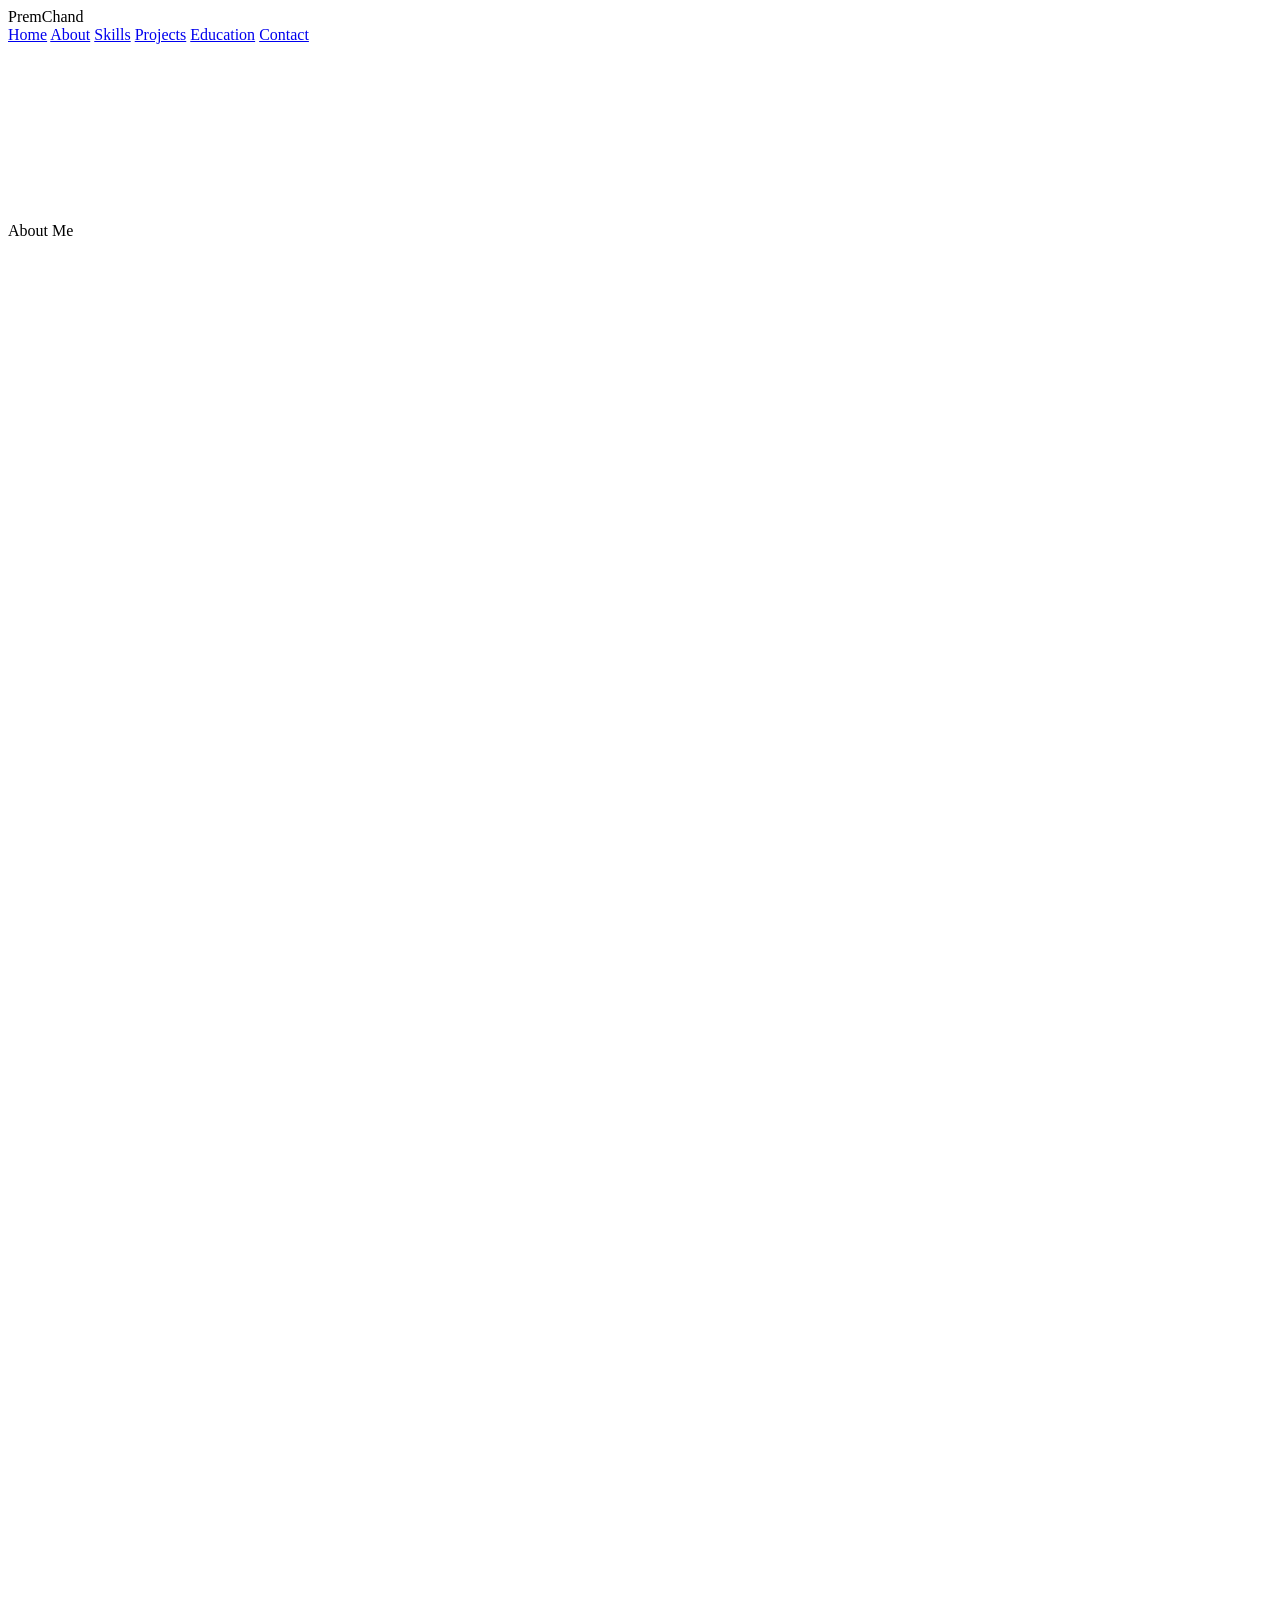
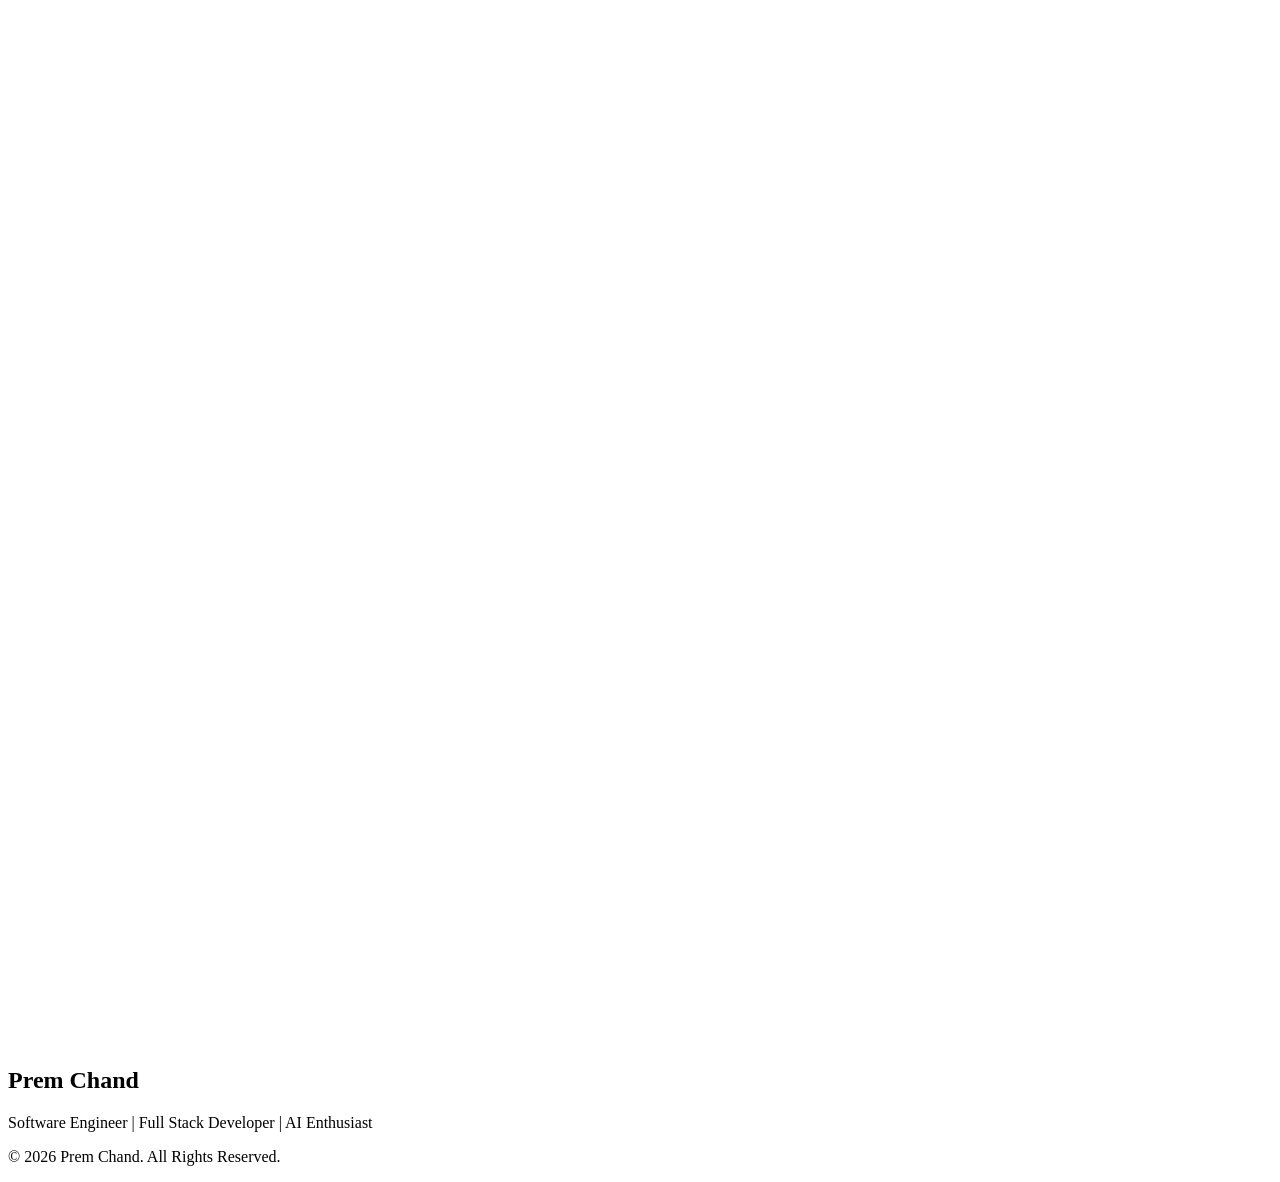
==== index.html @ 2e938552 "Rename Index.html to index.html" ====
<!DOCTYPE html>
<html lang="en">

<head>
    <meta charset="UTF-8">
    <meta name="viewport" content="width=device-width, initial-scale=1.0">
    <title>Prem Chand | Software Engineer</title>
    <meta name="description"
content="Prem Chand - Software Engineer specializing in Full Stack Development, AI & Machine Learning.">

<meta name="keywords"
content="Prem Chand, Portfolio, Full Stack Developer, React, Node.js, Python">

<meta name="author"
content="Prem Chand">

    <link rel="stylesheet" href="style.css">

    <!-- Remix Icons -->
    <link href="https://cdn.jsdelivr.net/npm/remixicon@4.3.0/fonts/remixicon.css" rel="stylesheet"/>

    <!-- AOS Animation -->
    <link href="https://unpkg.com/aos@2.3.4/dist/aos.css" rel="stylesheet">

    <!-- Google Font -->
    <link href="https://fonts.googleapis.com/css2?family=Poppins:wght@300;400;500;600;700;800&display=swap" rel="stylesheet">

</head>

<body>

<div id="particles-js"></div>

<div class="cursor"></div>

<!-- NAVBAR -->

<header>

<div class="logo">
    Prem<span>Chand</span>
</div>

<nav>

<a href="#home">Home</a>
<a href="#about">About</a>
<a href="#skills">Skills</a>
<a href="#projects">Projects</a>
<a href="#education">Education</a>
<a href="#contact">Contact</a>

</nav>

<div class="menu">
<i class="ri-menu-3-line"></i>
</div>

</header>

<!-- HERO -->

<section id="home">

<div class="hero-left" data-aos="fade-right">

<h3>Hello, I'm</h3>

<h1>Prem Chand</h1>

<h2>
<span class="typing"></span>
</h2>

<p>

Passionate Software Engineer specializing in Full Stack Development, Artificial Intelligence, Machine Learning and modern web technologies.

</p>

<div class="buttons">

<a href="#contact" class="btn">
Hire Me
</a>

<a href="assets/resume.pdf" class="btn btn2" download>
Download Resume
</a>

</div>

<div class="socials">

<a href="#"><i class="ri-github-fill"></i></a>

<a href="#"><i class="ri-linkedin-fill"></i></a>

<a href="#"><i class="ri-mail-fill"></i></a>

</div>

</div>

<div class="hero-right" data-aos="fade-left">

<div class="image-box">

<img src="assets/images/profile.jpg" alt="Prem Chand">

</div>

</div>

</section>

<div class="scroll-down">
<i class="ri-mouse-line"></i>
</div>

<!-- ABOUT -->

<section id="about">

<div class="section-title">
About Me
</div>

<div class="glass-card" data-aos="zoom-in">

<h2>Who am I?</h2>

<p>

I'm a Computer Science Engineer passionate about building beautiful websites, scalable applications and AI-powered solutions.

I enjoy creating modern user experiences and solving real-world problems through technology.

</p>

</div>

</section>
<!-- ===================== SKILLS ===================== -->

<section id="skills">

    <div class="section-title" data-aos="fade-up">
        <h2>My Skills</h2>
        <p>Technologies I work with</p>
    </div>

    <div class="skills-container">

        <div class="skill-card" data-aos="fade-up">
            <i class="ri-html5-fill"></i>
            <h3>HTML5</h3>

            <div class="progress">
                <div class="progress-bar html">
                    <span>95%</span>
                </div>
            </div>
        </div>

        <div class="skill-card" data-aos="fade-up" data-aos-delay="100">
            <i class="ri-css3-fill"></i>
            <h3>CSS3</h3>

            <div class="progress">
                <div class="progress-bar css">
                    <span>90%</span>
                </div>
            </div>
        </div>

        <div class="skill-card" data-aos="fade-up" data-aos-delay="200">
            <i class="ri-javascript-fill"></i>
            <h3>JavaScript</h3>

            <div class="progress">
                <div class="progress-bar js">
                    <span>90%</span>
                </div>
            </div>
        </div>

        <div class="skill-card" data-aos="fade-up" data-aos-delay="300">
            <i class="ri-reactjs-line"></i>
            <h3>React JS</h3>

            <div class="progress">
                <div class="progress-bar react">
                    <span>85%</span>
                </div>
            </div>
        </div>

        <div class="skill-card" data-aos="fade-up" data-aos-delay="400">
            <i class="ri-nodejs-line"></i>
            <h3>Node JS</h3>

            <div class="progress">
                <div class="progress-bar node">
                    <span>88%</span>
                </div>
            </div>
        </div>

        <div class="skill-card" data-aos="fade-up" data-aos-delay="500">
            <i class="ri-database-2-fill"></i>
            <h3>MongoDB</h3>

            <div class="progress">
                <div class="progress-bar mongo">
                    <span>85%</span>
                </div>
            </div>
        </div>

        <div class="skill-card" data-aos="fade-up" data-aos-delay="600">
            <i class="ri-python-fill"></i>
            <h3>Python</h3>

            <div class="progress">
                <div class="progress-bar python">
                    <span>92%</span>
                </div>
            </div>
        </div>

        <div class="skill-card" data-aos="fade-up" data-aos-delay="700">
            <i class="ri-java-fill"></i>
            <h3>Java</h3>

            <div class="progress">
                <div class="progress-bar java">
                    <span>85%</span>
                </div>
            </div>
        </div>

        <div class="skill-card" data-aos="fade-up" data-aos-delay="800">
            <i class="ri-github-fill"></i>
            <h3>Git & GitHub</h3>

            <div class="progress">
                <div class="progress-bar git">
                    <span>90%</span>
                </div>
            </div>
        </div>

    </div>

</section>
<!--==================== PROJECTS ====================-->

<section id="projects">

    <div class="section-title" data-aos="fade-up">
        <h2>My Projects</h2>
        <p>Some of my recent work</p>
    </div>

    <div class="projects-container">

        <!-- Project 1 -->

        <div class="project-card" data-aos="zoom-in">

            <img src="assets/images/vehicle.jpg" alt="Vehicle Detection">

            <div class="project-content">

                <h3>Enhanced Real-Time Vehicle Detection</h3>

                <p>
                    AI-powered vehicle detection system using YOLO, OpenCV and Python for accurate real-time object detection.
                </p>

                <div class="tech">
                    <span>Python</span>
                    <span>YOLO</span>
                    <span>OpenCV</span>
                </div>

                <div class="project-buttons">
                    <a href="https://github.com/prem-chand11" target="_blank">GitHub</a>
                </div>

            </div>

        </div>

        <!-- Project 2 -->

        <div class="project-card" data-aos="zoom-in" data-aos-delay="150">

            <img src="assets/images/jobportal.jpg" alt="Job Portal">

            <div class="project-content">

                <h3>Online Job Portal</h3>

                <p>
                    Full-stack web application where recruiters post jobs and candidates apply online.
                </p>

                <div class="tech">
                    <span>HTML</span>
                    <span>CSS</span>
                    <span>Flask</span>
                    <span>MySQL</span>
                </div>

                <div class="project-buttons">
                    <a href="https://github.com/prem-chand11" target="_blank">GitHub</a>
                </div>

            </div>

        </div>

        <!-- Project 3 -->

        <div class="project-card" data-aos="zoom-in" data-aos-delay="300">

            <img src="assets/images/car.jpg" alt="Vehicle Website">

            <div class="project-content">

                <h3>Second-Hand Vehicle E-Commerce</h3>

                <p>
                    Responsive platform for buying and selling second-hand vehicles with modern UI.
                </p>

                <div class="tech">
                    <span>HTML</span>
                    <span>CSS</span>
                    <span>JavaScript</span>
                    <span>Node.js</span>
                </div>

                <div class="project-buttons">
                    <a href="https://github.com/prem-chand11" target="_blank">GitHub</a>
                </div>

            </div>

        </div>

    </div>

</section>
<!--==================== EDUCATION ====================-->

<section id="education">

    <div class="section-title" data-aos="fade-up">
        <h2>Education</h2>
        <p>My Academic Journey</p>
    </div>

    <div class="timeline">

        <!-- B.Tech -->

        <div class="timeline-item left" data-aos="fade-right">

            <div class="timeline-content">

                <span class="year">2022 - 2026</span>

                <h3>Bachelor of Technology in Guru Nanak Institutions Technical Campus</h3>

                <h4>Computer Science & Engineering</h4>

                <p>
                    Graduate with strong knowledge in Full Stack Development,
                    Artificial Intelligence, Machine Learning and Software Engineering.
                </p>

            </div>

        </div>

        <!-- Intermediate -->

        <div class="timeline-item right" data-aos="fade-left">

            <div class="timeline-content">

                <span class="year">2020 - 2022</span>

                <h3>Intermediate (MPC)</h3>

                <h4>Board of Intermediate Education</h4>

                <p>
                    Mathematics, Physics and Chemistry with excellent academic performance.
                </p>

            </div>

        </div>

        <!-- SSC -->

        <div class="timeline-item left" data-aos="fade-right">

            <div class="timeline-content">

                <span class="year">2019 - 2020</span>

                <h3>Secondary School (SSC)</h3>

                <h4>State Board</h4>

                <p>
                    Completed schooling with strong academic foundation and leadership skills.
                </p>

            </div>

        </div>

    </div>

</section>
    <!--==================== CONTACT ====================-->

<section id="contact">

    <div class="section-title" data-aos="fade-up">
        <h2>Contact Me</h2>
        <p>Let's build something amazing together.</p>
    </div>

    <div class="contact-container">

        <!-- Left Side -->

        <div class="contact-info" data-aos="fade-right">

            <div class="info-box">
                <i class="ri-mail-fill"></i>
                <div>
                    <h3>Email</h3>
                    <p>poornapremchand1102@gmail.com</p>
                </div>
            </div>

            <div class="info-box">
                <i class="ri-phone-fill"></i>
                <div>
                    <h3>Phone</h3>
                    <p>+91 8186818692</p>
                </div>
            </div>

            <div class="info-box">
                <i class="ri-map-pin-fill"></i>
                <div>
                    <h3>Location</h3>
                    <p>Hyderabad, India</p>
                </div>
            </div>

            <div class="social-icons">

                <a href="https://github.com/prem-chand11" target="_blank">
                    <i class="ri-github-fill"></i>
                </a>

                <a href="linkedin.com/in/prem-chand" target="_blank">
                    <i class="ri-linkedin-fill"></i>
                </a>

                <a href="mailto:poornapremchand1102@gmail.com">
                    <i class="ri-mail-fill"></i>
                </a>

            </div>

        </div>

        <!-- Right Side -->

        <form class="contact-form" data-aos="fade-left">

            <input type="text" placeholder="your name" required>

            <input type="email" placeholder="your mail" required>

            <input type="text" placeholder="Subject">

            <textarea rows="6" placeholder="Write your message..."></textarea>

            <button type="submit">Send Message</button>

        </form>

    </div>

</section>
    <footer>

    <h2>Prem Chand</h2>

    <p>Software Engineer | Full Stack Developer | AI Enthusiast</p>

    <p>© 2026 Prem Chand. All Rights Reserved.</p>

</footer>
<script src="https://cdn.jsdelivr.net/npm/typed.js@2.0.12"></script>
<script src="https://cdn.jsdelivr.net/npm/particles.js"></script>
<script src="https://unpkg.com/aos@2.3.4/dist/aos.js"></script>

<script src="script.js"></script>

</body>
</html>
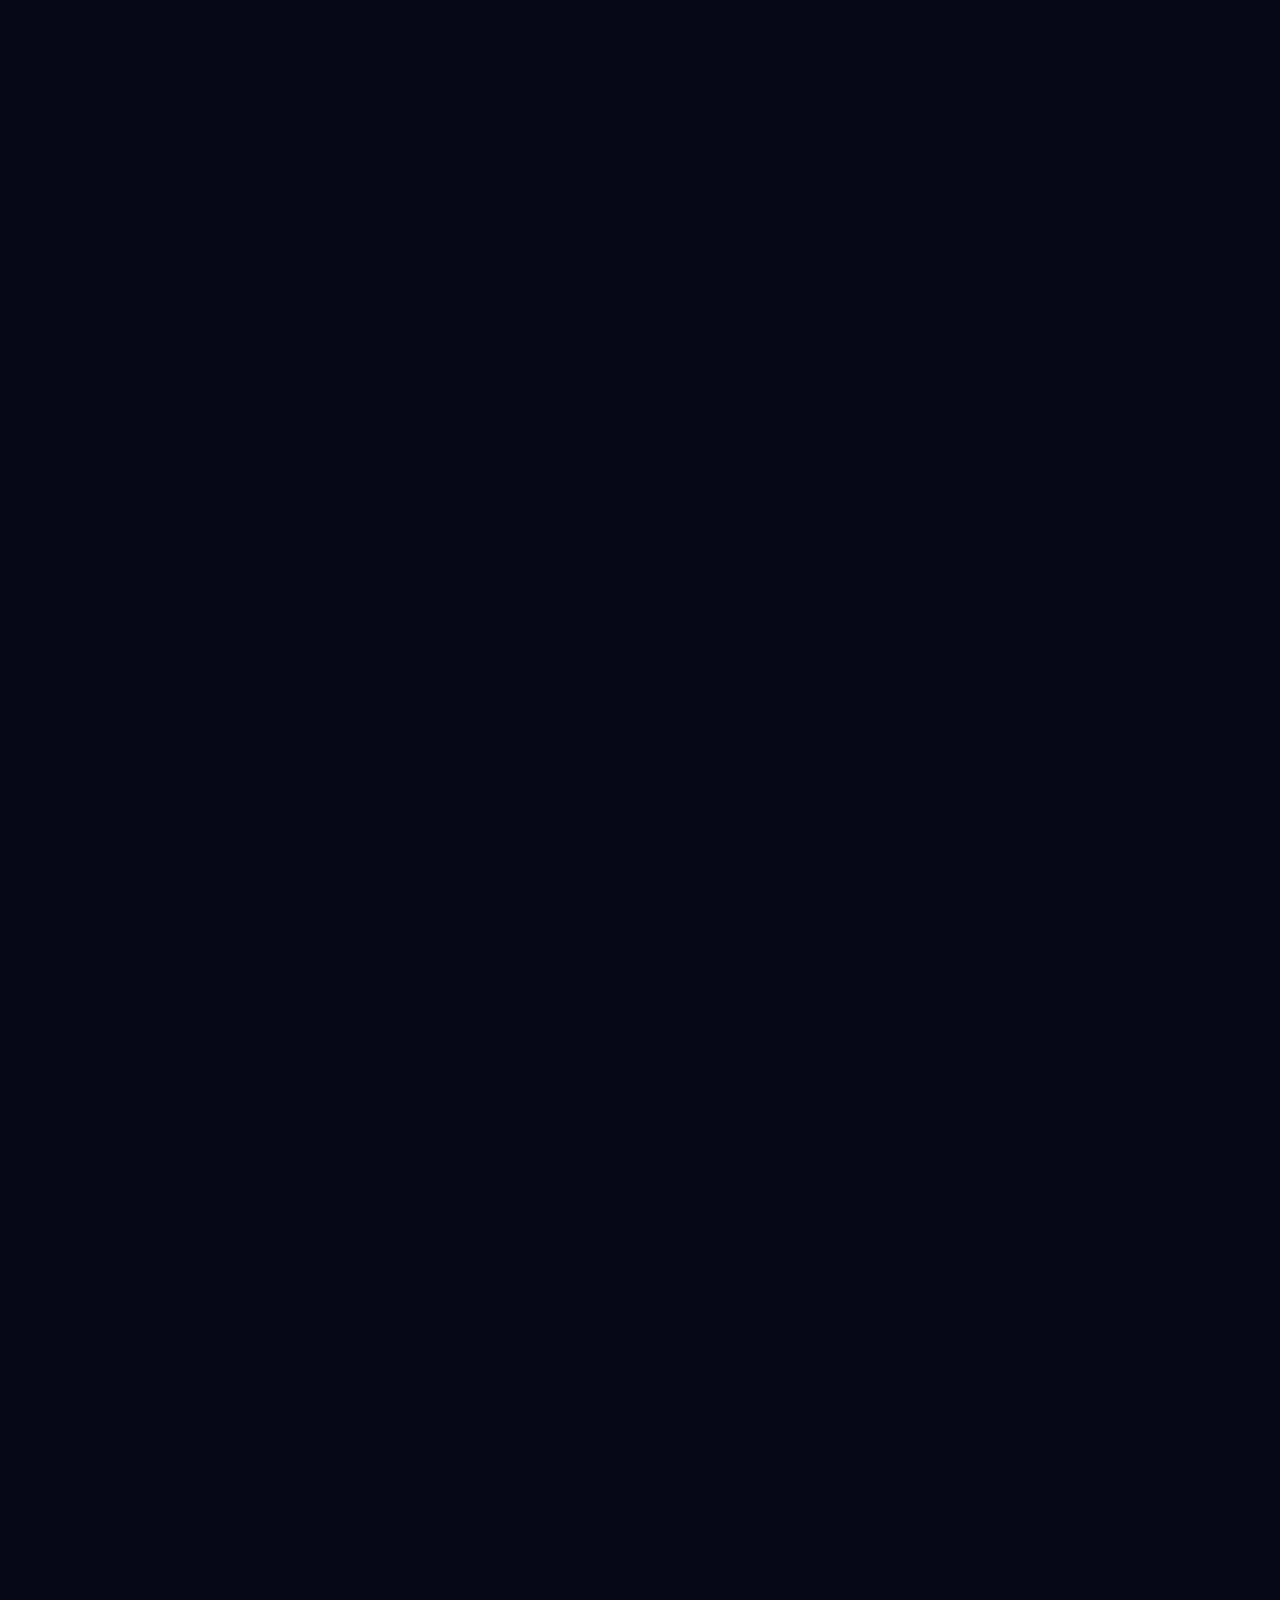
==== commit 092a6165: "Update resume download link in index.html" ====
--- a/index.html
+++ b/index.html
@@ -84,8 +84,8 @@
 Hire Me
 </a>
 
-<a href="assets/resume.pdf" class="btn btn2" download>
-Download Resume
+<a href="PremResume22-517.pdf" class="btn btn2" download>
+    Download Resume
 </a>
 
 </div>
--- a/style.css
+++ b/style.css
@@ -0,0 +1,1026 @@
+/*=========================
+ GOOGLE FONT
+==========================*/
+@import url('https://fonts.googleapis.com/css2?family=Poppins:wght@300;400;500;600;700;800&display=swap');
+
+*{
+    margin:0;
+    padding:0;
+    box-sizing:border-box;
+    font-family:'Poppins',sans-serif;
+    scroll-behavior:smooth;
+}
+
+body{
+    background:#050816;
+    color:#fff;
+    overflow-x:hidden;
+}
+
+/* Animated Background */
+
+body::before{
+    content:'';
+    position:fixed;
+    width:700px;
+    height:700px;
+    background:#00e5ff;
+    border-radius:50%;
+    filter:blur(220px);
+    top:-250px;
+    left:-200px;
+    opacity:.18;
+    animation:float1 10s ease-in-out infinite alternate;
+    z-index:-2;
+}
+
+body::after{
+    content:'';
+    position:fixed;
+    width:600px;
+    height:600px;
+    background:#8b5cf6;
+    border-radius:50%;
+    filter:blur(220px);
+    bottom:-250px;
+    right:-200px;
+    opacity:.18;
+    animation:float2 12s ease-in-out infinite alternate;
+    z-index:-2;
+}
+
+@keyframes float1{
+    from{transform:translateY(0);}
+    to{transform:translateY(100px);}
+}
+
+@keyframes float2{
+    from{transform:translateY(0);}
+    to{transform:translateY(-80px);}
+}
+
+/* Navbar */
+
+header{
+    position:fixed;
+    width:100%;
+    top:0;
+    left:0;
+    padding:22px 8%;
+    display:flex;
+    justify-content:space-between;
+    align-items:center;
+    background:rgba(255,255,255,.05);
+    backdrop-filter:blur(15px);
+    border-bottom:1px solid rgba(255,255,255,.08);
+    z-index:1000;
+}
+
+.logo{
+    font-size:30px;
+    font-weight:700;
+}
+
+.logo span{
+    color:#00e5ff;
+}
+
+nav{
+    display:flex;
+    gap:35px;
+}
+
+nav a{
+    color:#fff;
+    text-decoration:none;
+    transition:.4s;
+    font-weight:500;
+}
+
+nav a:hover{
+    color:#00e5ff;
+}
+
+.menu{
+    display:none;
+    font-size:30px;
+    cursor:pointer;
+}
+
+/* Hero */
+
+#home{
+    min-height:100vh;
+    display:flex;
+    justify-content:space-between;
+    align-items:center;
+    padding:120px 8%;
+    gap:70px;
+}
+
+.hero-left{
+    flex:1;
+}
+
+.hero-left h3{
+    color:#00e5ff;
+    font-size:28px;
+}
+
+.hero-left h1{
+    font-size:70px;
+    margin:10px 0;
+}
+
+.hero-left h2{
+    color:#8b5cf6;
+    margin-bottom:20px;
+}
+
+.hero-left p{
+    color:#d6d6d6;
+    line-height:1.8;
+    max-width:600px;
+}
+
+/* Buttons */
+
+.buttons{
+    display:flex;
+    gap:20px;
+    margin-top:40px;
+}
+
+.btn{
+    padding:15px 38px;
+    border-radius:40px;
+    text-decoration:none;
+    color:#fff;
+    background:linear-gradient(135deg,#00e5ff,#8b5cf6);
+    transition:.4s;
+    font-weight:600;
+    box-shadow:0 0 30px rgba(0,229,255,.35);
+}
+
+.btn:hover{
+    transform:translateY(-6px);
+    box-shadow:0 0 50px rgba(0,229,255,.7);
+}
+
+.btn2{
+    background:transparent;
+    border:2px solid #00e5ff;
+}
+
+/* Social */
+
+.socials{
+    display:flex;
+    gap:20px;
+    margin-top:45px;
+}
+
+.socials a{
+    width:55px;
+    height:55px;
+    border-radius:50%;
+    display:flex;
+    justify-content:center;
+    align-items:center;
+    background:rgba(255,255,255,.05);
+    color:#00e5ff;
+    font-size:22px;
+    transition:.4s;
+}
+
+.socials a:hover{
+    transform:translateY(-8px) rotate(360deg);
+    background:#00e5ff;
+    color:#050816;
+}
+
+/* Profile */
+
+.hero-right{
+    flex:1;
+    display:flex;
+    justify-content:center;
+}
+
+.image-box{
+    width:420px;
+    height:420px;
+    border-radius:50%;
+    padding:10px;
+    background:linear-gradient(135deg,#00e5ff,#8b5cf6,#ff4ecd);
+    animation:rotateGlow 6s linear infinite;
+}
+
+.image-box img{
+    width:100%;
+    height:100%;
+    object-fit:cover;
+    border-radius:50%;
+    border:8px solid #050816;
+}
+
+@keyframes rotateGlow{
+    100%{
+        transform:rotate(360deg);
+    }
+}
+
+/* Scroll */
+
+.scroll-down{
+    position:absolute;
+    bottom:30px;
+    left:50%;
+    transform:translateX(-50%);
+    font-size:35px;
+    color:#00e5ff;
+    animation:bounce 2s infinite;
+}
+
+@keyframes bounce{
+    0%,100%{
+        transform:translate(-50%,0);
+    }
+    50%{
+        transform:translate(-50%,-15px);
+    }
+}
+
+/* About */
+
+#about{
+    padding:120px 8%;
+}
+
+.section-title{
+    text-align:center;
+    font-size:45px;
+    font-weight:700;
+    margin-bottom:60px;
+}
+
+.glass-card{
+    max-width:900px;
+    margin:auto;
+    padding:50px;
+    background:rgba(255,255,255,.05);
+    border:1px solid rgba(255,255,255,.08);
+    backdrop-filter:blur(20px);
+    border-radius:25px;
+    transition:.4s;
+}
+
+.glass-card:hover{
+    transform:translateY(-10px);
+    box-shadow:0 0 40px rgba(0,229,255,.2);
+}
+
+.glass-card h2{
+    color:#00e5ff;
+    margin-bottom:20px;
+}
+
+.glass-card p{
+    color:#d6d6d6;
+    line-height:2;
+}
+
+/* Responsive */
+
+@media(max-width:991px){
+
+#home{
+    flex-direction:column-reverse;
+    text-align:center;
+}
+
+.hero-left h1{
+    font-size:50px;
+}
+
+.image-box{
+    width:300px;
+    height:300px;
+}
+
+nav{
+    display:none;
+}
+
+.menu{
+    display:block;
+}
+
+.buttons{
+    justify-content:center;
+}
+
+.socials{
+    justify-content:center;
+}
+
+}
+body{
+    opacity:0;
+    transition:1s;
+}
+
+.cursor{
+    width:22px;
+    height:22px;
+    border-radius:50%;
+    position:fixed;
+    background:#00e5ff;
+    pointer-events:none;
+    transform:translate(-50%,-50%);
+    box-shadow:0 0 25px #00e5ff;
+    z-index:9999;
+}
+
+nav.show{
+    display:flex;
+    position:absolute;
+    top:80px;
+    right:20px;
+    flex-direction:column;
+    background:#101528;
+    padding:20px;
+    border-radius:15px;
+}
+
+nav a.active{
+    color:#00e5ff;
+}
+/*================ Skills =================*/
+
+#skills{
+    padding:120px 8%;
+}
+
+#skills .section-title{
+    text-align:center;
+    margin-bottom:60px;
+}
+
+#skills .section-title h2{
+    font-size:45px;
+    color:#fff;
+}
+
+#skills .section-title p{
+    color:#aaa;
+    margin-top:10px;
+}
+
+.skills-container{
+
+display:grid;
+
+grid-template-columns:repeat(auto-fit,minmax(300px,1fr));
+
+gap:30px;
+
+}
+
+.skill-card{
+
+background:rgba(255,255,255,.05);
+
+backdrop-filter:blur(15px);
+
+border:1px solid rgba(255,255,255,.1);
+
+padding:30px;
+
+border-radius:20px;
+
+transition:.5s;
+
+}
+
+.skill-card:hover{
+
+transform:translateY(-10px);
+
+box-shadow:0 0 30px rgba(0,229,255,.4);
+
+}
+
+.skill-card i{
+
+font-size:55px;
+
+color:#00e5ff;
+
+margin-bottom:20px;
+
+display:block;
+
+}
+
+.skill-card h3{
+
+margin-bottom:20px;
+
+font-size:22px;
+
+}
+
+.progress{
+
+width:100%;
+
+height:12px;
+
+background:#1d2438;
+
+border-radius:30px;
+
+overflow:hidden;
+
+}
+
+.progress-bar{
+
+height:100%;
+
+background:linear-gradient(90deg,#00e5ff,#8b5cf6);
+
+border-radius:30px;
+
+position:relative;
+
+animation:grow 2s ease;
+
+}
+
+.progress-bar span{
+
+position:absolute;
+
+right:10px;
+
+top:-30px;
+
+font-size:13px;
+
+}
+
+.html{width:95%;}
+.css{width:90%;}
+.js{width:90%;}
+.react{width:85%;}
+.node{width:88%;}
+.mongo{width:85%;}
+.python{width:92%;}
+.java{width:85%;}
+.git{width:90%;}
+
+@keyframes grow{
+
+from{
+width:0;
+}
+
+}
+/*================ PROJECTS ================*/
+
+#projects{
+
+padding:120px 8%;
+
+}
+
+.projects-container{
+
+display:grid;
+
+grid-template-columns:repeat(auto-fit,minmax(350px,1fr));
+
+gap:35px;
+
+margin-top:60px;
+
+}
+
+.project-card{
+
+background:rgba(255,255,255,.05);
+
+border:1px solid rgba(255,255,255,.08);
+
+backdrop-filter:blur(20px);
+
+border-radius:20px;
+
+overflow:hidden;
+
+transition:.5s;
+
+}
+
+.project-card:hover{
+
+transform:translateY(-12px);
+
+box-shadow:0 0 35px rgba(0,229,255,.35);
+
+}
+
+.project-card img{
+
+width:100%;
+
+height:230px;
+
+object-fit:cover;
+
+transition:.5s;
+
+}
+
+.project-card:hover img{
+
+transform:scale(1.08);
+
+}
+
+.project-content{
+
+padding:25px;
+
+}
+
+.project-content h3{
+
+margin-bottom:15px;
+
+font-size:24px;
+
+}
+
+.project-content p{
+
+color:#cfcfcf;
+
+line-height:1.7;
+
+margin-bottom:20px;
+
+}
+
+.tech{
+
+display:flex;
+
+flex-wrap:wrap;
+
+gap:10px;
+
+margin-bottom:20px;
+
+}
+
+.tech span{
+
+padding:8px 15px;
+
+background:#101528;
+
+border-radius:30px;
+
+font-size:13px;
+
+color:#00e5ff;
+
+}
+
+.project-buttons{
+
+display:flex;
+
+gap:15px;
+
+}
+
+.project-buttons a{
+
+padding:12px 28px;
+
+background:linear-gradient(90deg,#00e5ff,#8b5cf6);
+
+text-decoration:none;
+
+color:white;
+
+border-radius:30px;
+
+transition:.4s;
+
+}
+
+.project-buttons a:hover{
+
+transform:translateY(-5px);
+
+box-shadow:0 0 25px rgba(0,229,255,.4);
+
+}
+/*================ EDUCATION ================*/
+
+#education{
+
+padding:120px 8%;
+
+}
+
+.timeline{
+
+position:relative;
+
+max-width:1100px;
+
+margin:60px auto;
+
+}
+
+.timeline::after{
+
+content:'';
+
+position:absolute;
+
+width:4px;
+
+background:linear-gradient(#00e5ff,#8b5cf6);
+
+top:0;
+
+bottom:0;
+
+left:50%;
+
+margin-left:-2px;
+
+}
+
+.timeline-item{
+
+position:relative;
+
+width:50%;
+
+padding:20px 40px;
+
+}
+
+.timeline-item.left{
+
+left:0;
+
+}
+
+.timeline-item.right{
+
+left:50%;
+
+}
+
+.timeline-content{
+
+background:rgba(255,255,255,.05);
+
+border:1px solid rgba(255,255,255,.08);
+
+backdrop-filter:blur(20px);
+
+padding:30px;
+
+border-radius:20px;
+
+transition:.5s;
+
+}
+
+.timeline-content:hover{
+
+transform:translateY(-10px);
+
+box-shadow:0 0 30px rgba(0,229,255,.35);
+
+}
+
+.timeline-content h3{
+
+margin:10px 0;
+
+font-size:24px;
+
+}
+
+.timeline-content h4{
+
+color:#00e5ff;
+
+margin-bottom:15px;
+
+}
+
+.timeline-content p{
+
+color:#d0d0d0;
+
+line-height:1.8;
+
+}
+
+.year{
+
+display:inline-block;
+
+padding:8px 20px;
+
+background:linear-gradient(90deg,#00e5ff,#8b5cf6);
+
+border-radius:30px;
+
+font-size:14px;
+
+font-weight:600;
+
+}
+
+.timeline-item::before{
+
+content:'';
+
+position:absolute;
+
+width:20px;
+
+height:20px;
+
+background:#00e5ff;
+
+border-radius:50%;
+
+top:40px;
+
+right:-10px;
+
+box-shadow:0 0 20px #00e5ff;
+
+}
+
+.timeline-item.right::before{
+
+left:-10px;
+
+}
+
+@media(max-width:768px){
+
+.timeline::after{
+
+left:20px;
+
+}
+
+.timeline-item{
+
+width:100%;
+
+left:0 !important;
+
+padding-left:60px;
+
+padding-right:10px;
+
+}
+
+.timeline-item::before{
+
+left:10px;
+
+}
+
+}
+/*================ CONTACT ================*/
+
+#contact{
+padding:120px 8%;
+}
+
+.contact-container{
+
+display:grid;
+
+grid-template-columns:1fr 1fr;
+
+gap:50px;
+
+margin-top:60px;
+
+}
+
+.contact-info{
+
+display:flex;
+
+flex-direction:column;
+
+gap:30px;
+
+}
+
+.info-box{
+
+display:flex;
+
+align-items:center;
+
+gap:20px;
+
+padding:25px;
+
+background:rgba(255,255,255,.05);
+
+border-radius:20px;
+
+backdrop-filter:blur(15px);
+
+transition:.4s;
+
+}
+
+.info-box:hover{
+
+transform:translateX(10px);
+
+box-shadow:0 0 25px rgba(0,229,255,.3);
+
+}
+
+.info-box i{
+
+font-size:35px;
+
+color:#00e5ff;
+
+}
+
+.social-icons{
+
+display:flex;
+
+gap:20px;
+
+margin-top:20px;
+
+}
+
+.social-icons a{
+
+width:55px;
+
+height:55px;
+
+display:flex;
+
+justify-content:center;
+
+align-items:center;
+
+border-radius:50%;
+
+background:#101528;
+
+font-size:24px;
+
+color:#00e5ff;
+
+transition:.4s;
+
+text-decoration:none;
+
+}
+
+.social-icons a:hover{
+
+background:#00e5ff;
+
+color:#050816;
+
+transform:translateY(-8px);
+
+}
+
+.contact-form{
+
+background:rgba(255,255,255,.05);
+
+padding:35px;
+
+border-radius:20px;
+
+backdrop-filter:blur(15px);
+
+}
+
+.contact-form input,
+
+.contact-form textarea{
+
+width:100%;
+
+padding:18px;
+
+margin-bottom:20px;
+
+background:#101528;
+
+border:none;
+
+border-radius:12px;
+
+color:white;
+
+font-size:15px;
+
+outline:none;
+
+}
+
+.contact-form button{
+
+padding:15px 40px;
+
+background:linear-gradient(90deg,#00e5ff,#8b5cf6);
+
+border:none;
+
+border-radius:40px;
+
+color:white;
+
+font-size:16px;
+
+cursor:pointer;
+
+transition:.4s;
+
+}
+
+.contact-form button:hover{
+
+transform:translateY(-6px);
+
+box-shadow:0 0 30px rgba(0,229,255,.5);
+
+}
+
+@media(max-width:900px){
+
+.contact-container{
+
+grid-template-columns:1fr;
+
+}
+
+}
+footer{
+
+padding:50px 8%;
+
+text-align:center;
+
+background:#040611;
+
+margin-top:100px;
+
+border-top:1px solid rgba(255,255,255,.08);
+
+}
+
+footer h2{
+
+font-size:32px;
+
+color:#00e5ff;
+
+margin-bottom:10px;
+
+}
+
+footer p{
+
+color:#bbb;
+
+margin:8px 0;
+
+}
